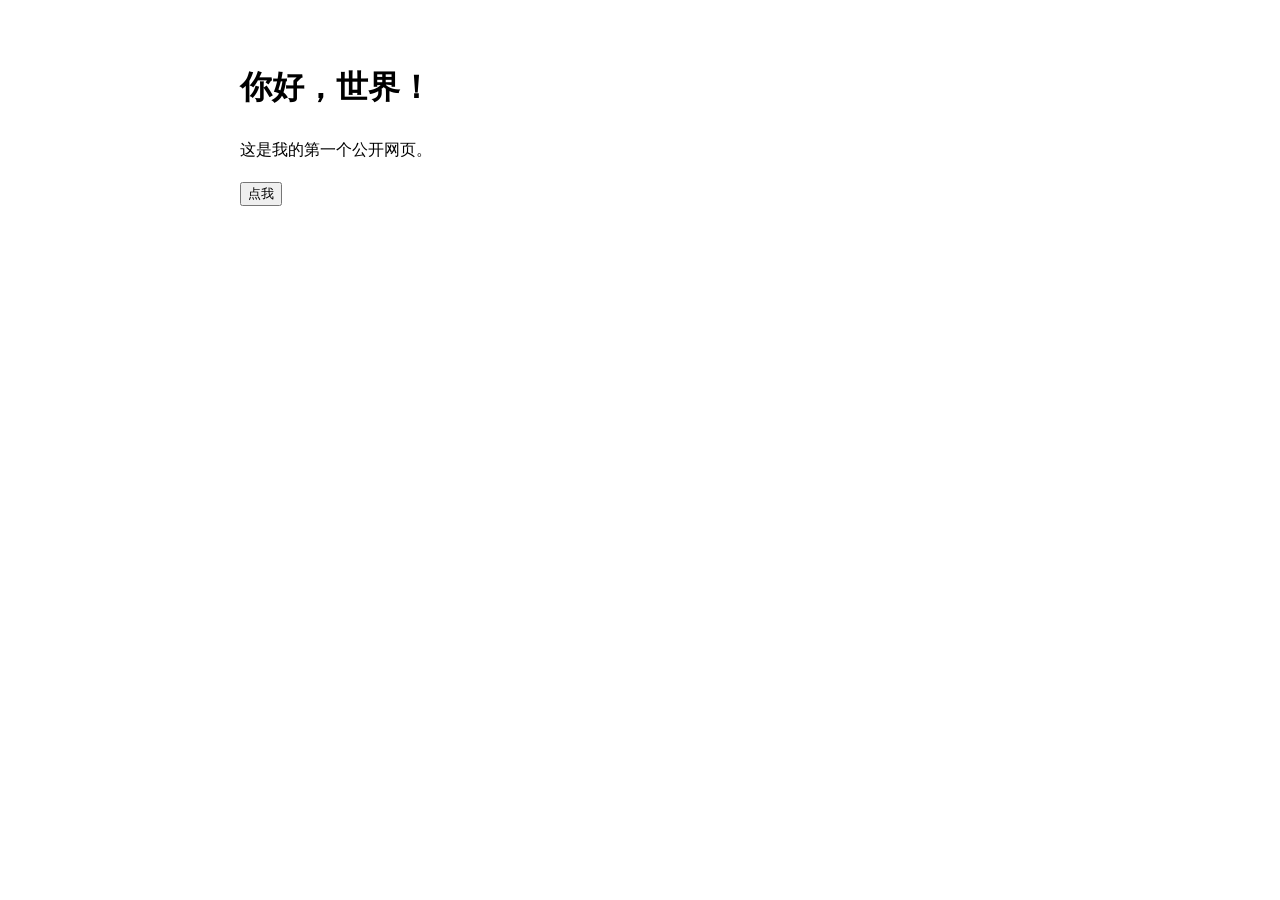
==== my-site/index.html @ d8f96335 "第一次提交网页" ====
<!DOCTYPE html>
<html lang="zh-CN">
<head>
  <meta charset="UTF-8">
  <meta name="viewport" content="width=device-width, initial-scale=1.0">
  <title>我的公开网页</title>
  <link rel="stylesheet" href="style.css">
</head>
<body>
  <h1>你好，世界！</h1>
  <p>这是我的第一个公开网页。</p>
  <button onclick="sayHello()">点我</button>
  <script src="script.js"></script>
</body>




</html>
---- my-site/style.css ----
body {
  font-family: system-ui, sans-serif;
  max-width: 800px;
  margin: 60px auto;
  padding: 0 20px;
  line-height: 1.7;
}
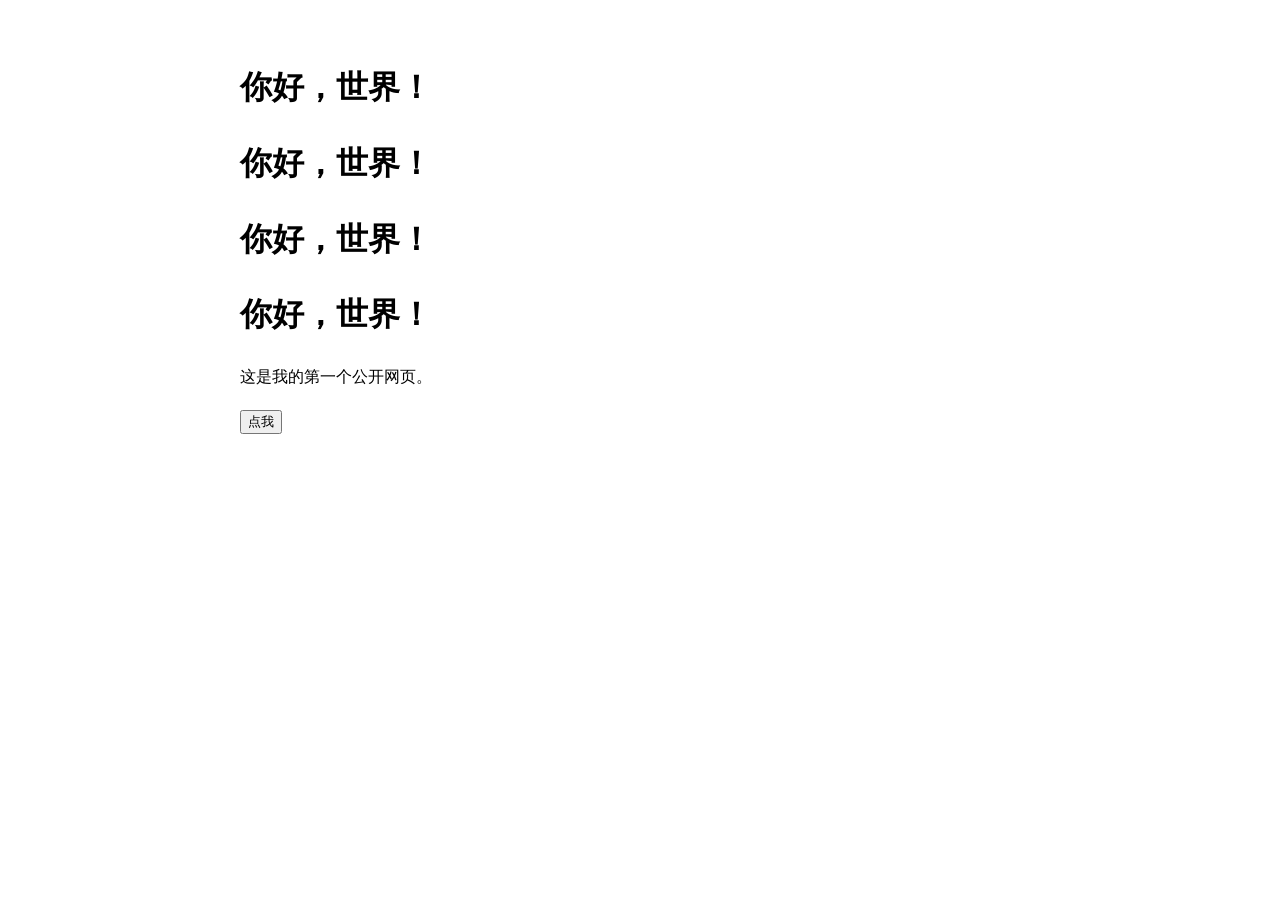
==== commit 09b7f17a: "第二次" ====
--- a/my-site/index.html
+++ b/my-site/index.html
@@ -8,6 +8,9 @@
 </head>
 <body>
   <h1>你好，世界！</h1>
+    <h1>你好，世界！</h1>
+      <h1>你好，世界！</h1>
+        <h1>你好，世界！</h1>
   <p>这是我的第一个公开网页。</p>
   <button onclick="sayHello()">点我</button>
   <script src="script.js"></script>
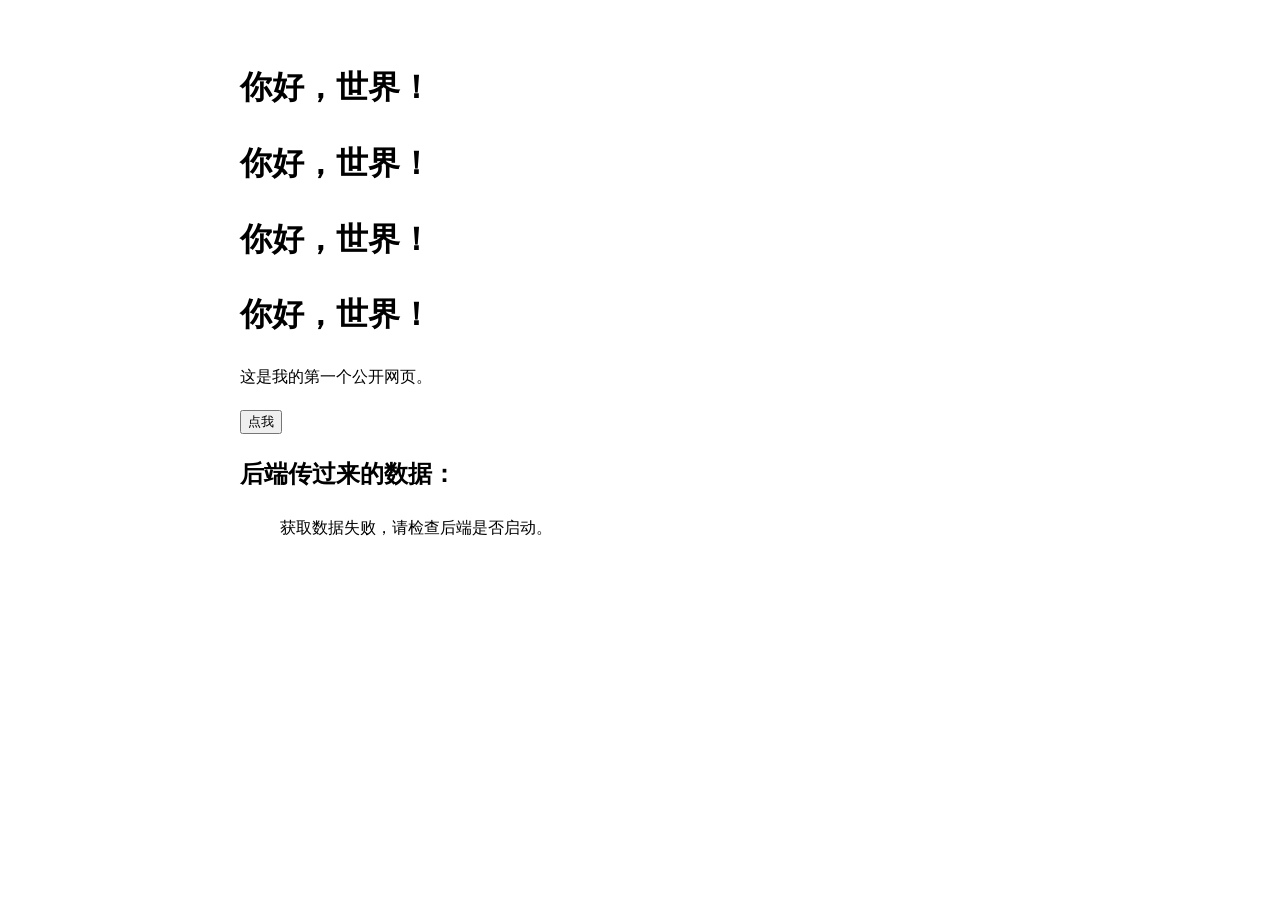
==== commit 9ab92c1b: "公网访问版本发布" ====
--- a/my-site/index.html
+++ b/my-site/index.html
@@ -13,6 +13,10 @@
         <h1>你好，世界！</h1>
   <p>这是我的第一个公开网页。</p>
   <button onclick="sayHello()">点我</button>
+
+  <h2>后端传过来的数据：</h2>
+  <ul id="data-list">加载中...</ul>
+
   <script src="script.js"></script>
 </body>
 
